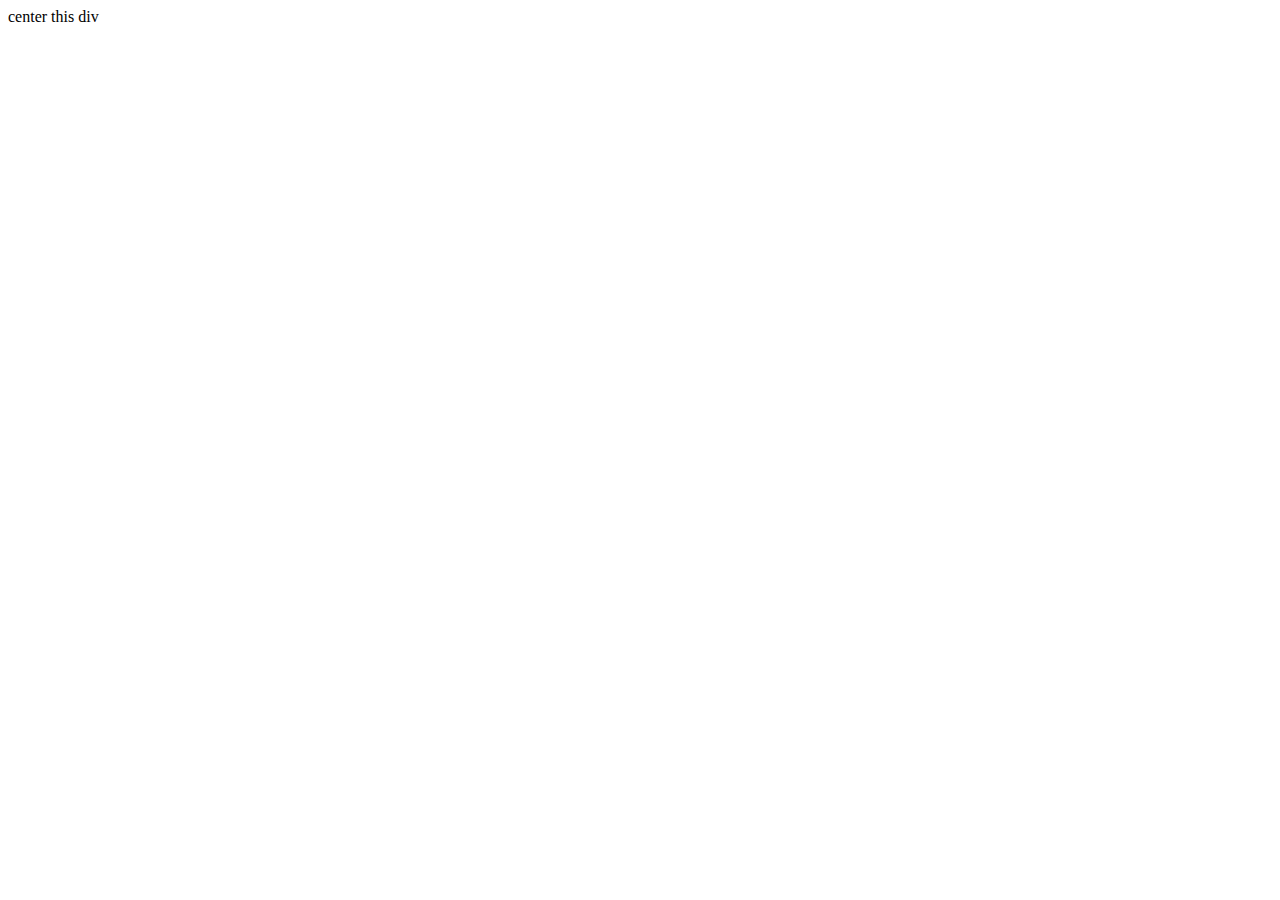
==== flex/01-flex-center/index.html @ 33752d44 "Create folder structure for 01-flex-center exercice; Add README.md instructions" ====
<!DOCTYPE html>
<html lang="en">
    <head>
        <meta charset="utf-8">
        <meta name="author" content="Wayne">
        <meta name="viewport" content="width=device-width, initial-scale=1.0">
        <title>01-flex-center</title>
        <link rel="stylesheet" href="styles.css>">
    </head>
    <body>
        <div class="container">
            <div class="item">center this div</div>
        </div>
    </body>
</html>
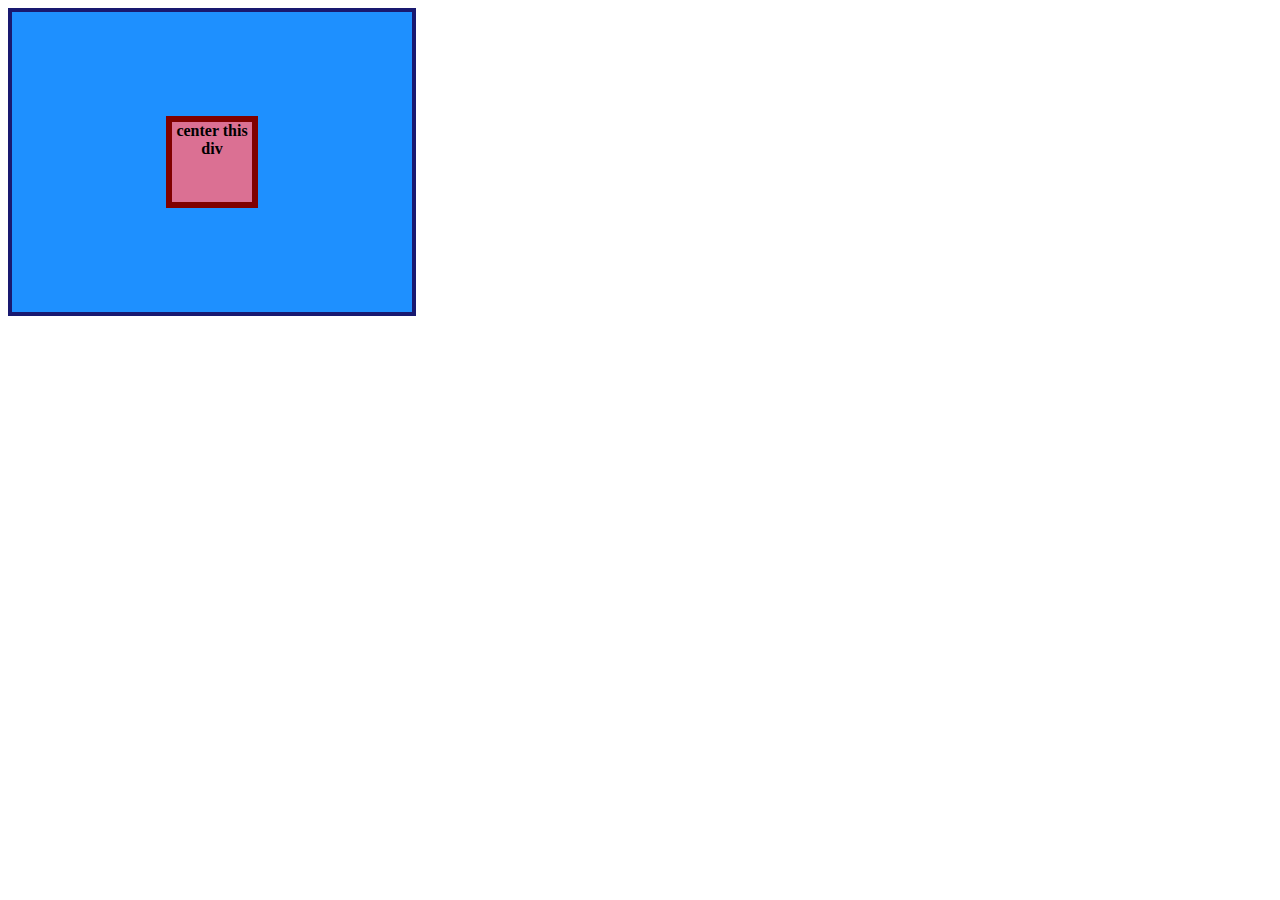
==== commit 0078f189: "Apply display: flex, justify-content: center, align-items: center on flex container" ====
--- a/flex/01-flex-center/index.html
+++ b/flex/01-flex-center/index.html
@@ -5,7 +5,7 @@
         <meta name="author" content="Wayne">
         <meta name="viewport" content="width=device-width, initial-scale=1.0">
         <title>01-flex-center</title>
-        <link rel="stylesheet" href="styles.css>">
+        <link rel="stylesheet" href="styles.css">
     </head>
     <body>
         <div class="container">
--- a/flex/01-flex-center/styles.css
+++ b/flex/01-flex-center/styles.css
@@ -0,0 +1,19 @@
+.container {
+    background-color: dodgerblue;
+    border: 4px solid midnightblue;
+    height: 300px;
+    width: 400px;
+
+    display: flex;
+    justify-content: center;
+    align-items: center;
+}
+
+.item {
+    background-color: palevioletred;
+    border: 6px solid maroon;
+    font-weight: bold;
+    height: 80px;
+    text-align: center;
+    width: 80px;
+}